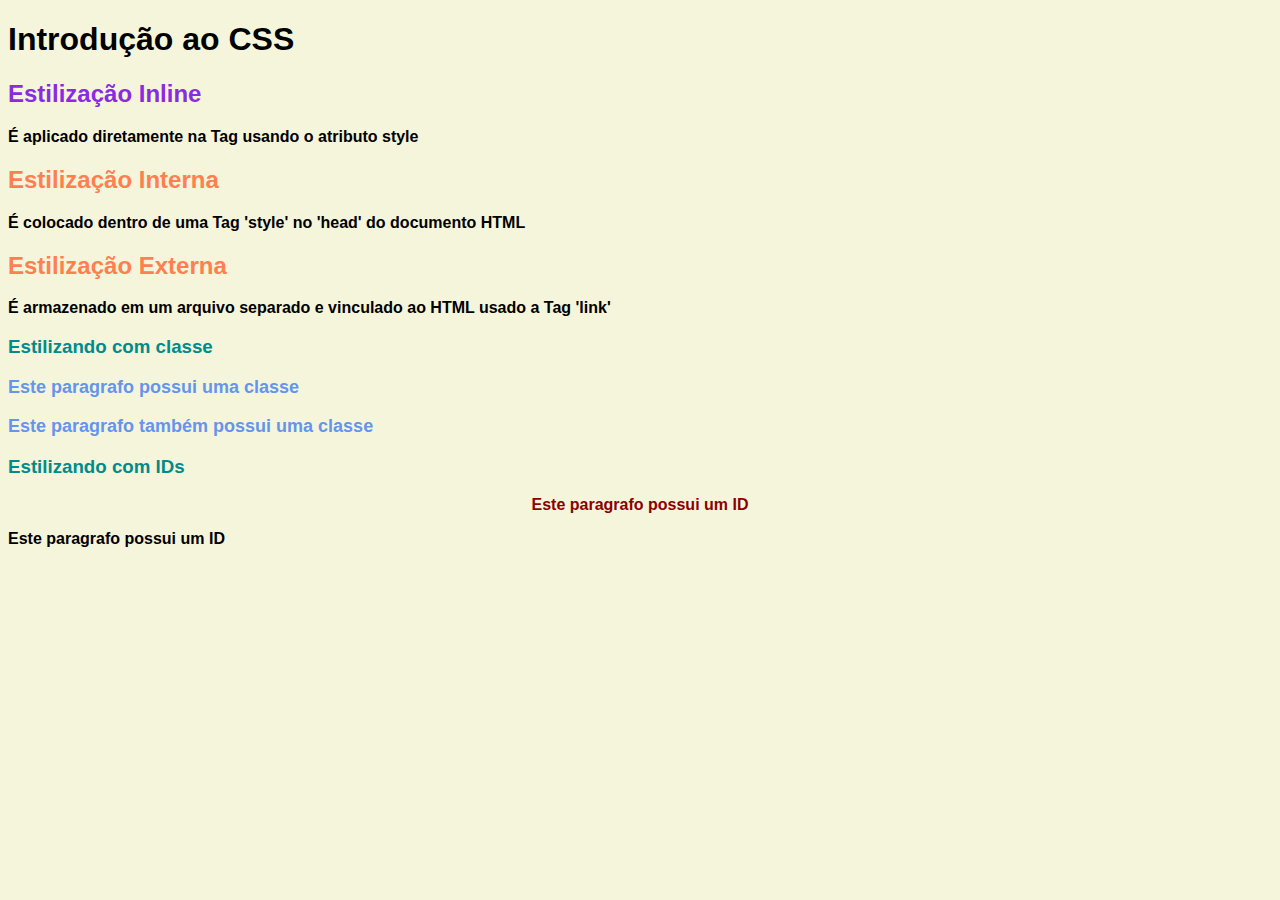
==== Unit4/index.html @ 36dd666a "Css - Parte 1" ====
<!DOCTYPE html>
<html lang="pt-br">
<head>
    <meta charset="UTF-8">
    <meta name="viewport" content="width=device-width, initial-scale=1.0">
    <title>Unit 4 - Introdução ao CSS</title>
    <style>
        /*
        seletor{
           propriedade: valor
        }
        */

        h2 {
            color: coral;
        }
    </style>
    <link rel="stylesheet" href="styles.css">
</head>
<body>
    <h1>Introdução ao CSS</h1> <!-- Estilização inline -->
    
    <h2 style="color: blueviolet;">Estilização Inline</h2>
    <p>É aplicado diretamente na Tag usando o atributo style</p>
    
    <h2>Estilização Interna</h2>
    <p>É colocado dentro de uma Tag 'style' no 'head' do documento HTML</p>

    <h2>Estilização Externa</h2>
    <p>É armazenado em um arquivo separado e vinculado ao HTML usado a Tag 'link'</p>

    <h3>Estilizando com classe</h3>
    <p class="exemplo">Este paragrafo possui uma classe</p>
    <p class="exemplo">Este paragrafo também possui uma classe</p>

    <h3>Estilizando com IDs</h3>
    <p id="exemplo2">Este paragrafo possui um ID</p>
    <p id="exemplo3">Este paragrafo possui um ID</p>

    <div id="exemplobg1">

    </div>

</body>
</html>
---- Unit4/styles.css ----
h3{
    color: darkcyan;
}

.exemplo {
    font-size: 18px;
    color: cornflowerblue;
}

#exemplo2 {
    text-align: center;
    color: darkred;
}

h1,h2, h3 {
    font-family: Arial, Helvetica, sans-serif;
}

p {
    font-family: Verdana, Geneva, Tahoma, sans-serif;
    font-size: 16px;
    font-weight: bold;
    text-align: justify;
}

p:hover {
    color: darkblue;
}

body {
    background-color:beige;
}

#exemplobg1 {
    
}
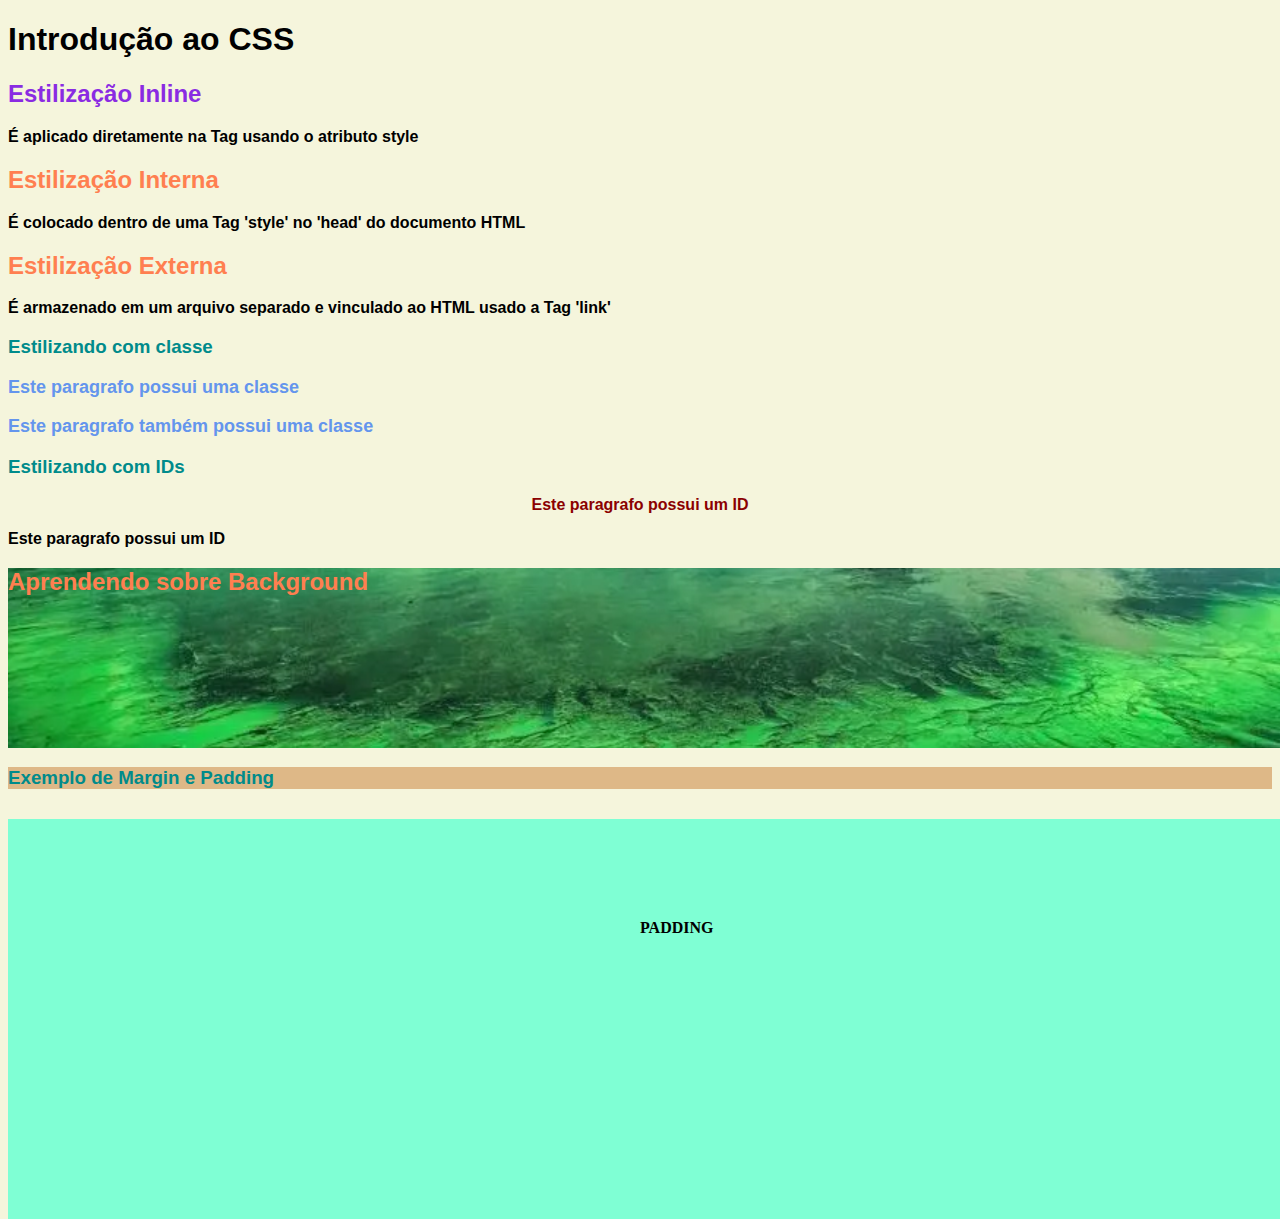
==== commit c84005e4: "Div com Css" ====
--- a/Unit4/index.html
+++ b/Unit4/index.html
@@ -38,7 +38,17 @@
     <p id="exemplo3">Este paragrafo possui um ID</p>
 
     <div id="exemplobg1">
+        <h2>Aprendendo sobre Background</h2>
+    </div>
 
+    <div style="background-color: burlywood;">
+        <h3>Exemplo de Margin e Padding</h3>
+    </div>
+
+    <div class="ex-margin">
+        <div class="ex-padding">
+            <b>PADDING</b>
+        </div>
     </div>
 
 </body>
--- a/Unit4/styles.css
+++ b/Unit4/styles.css
@@ -32,5 +32,27 @@
 }
 
 #exemplobg1 {
-    
+    background-color: crimson;
+    height: 20vh;
+    width: 100vw;
+    /* background-image: url("./img/imagem.webp");
+    background-repeat: no-repeat;
+    background-size: cover;
+    background-attachment: fixed; */
+    background: url("./img/imagem.webp") no-repeat  center/cover fixed;
+}
+
+.ex-margin {
+    width: 100%;
+    height: 200px;
+    background-color: cornflowerblue;
+    margin: 30px auto;
+
+}
+
+.ex-padding {
+     background-color: aquamarine;
+     height: 100%;
+     width: 100%;
+    padding: 100px 50%;
 }